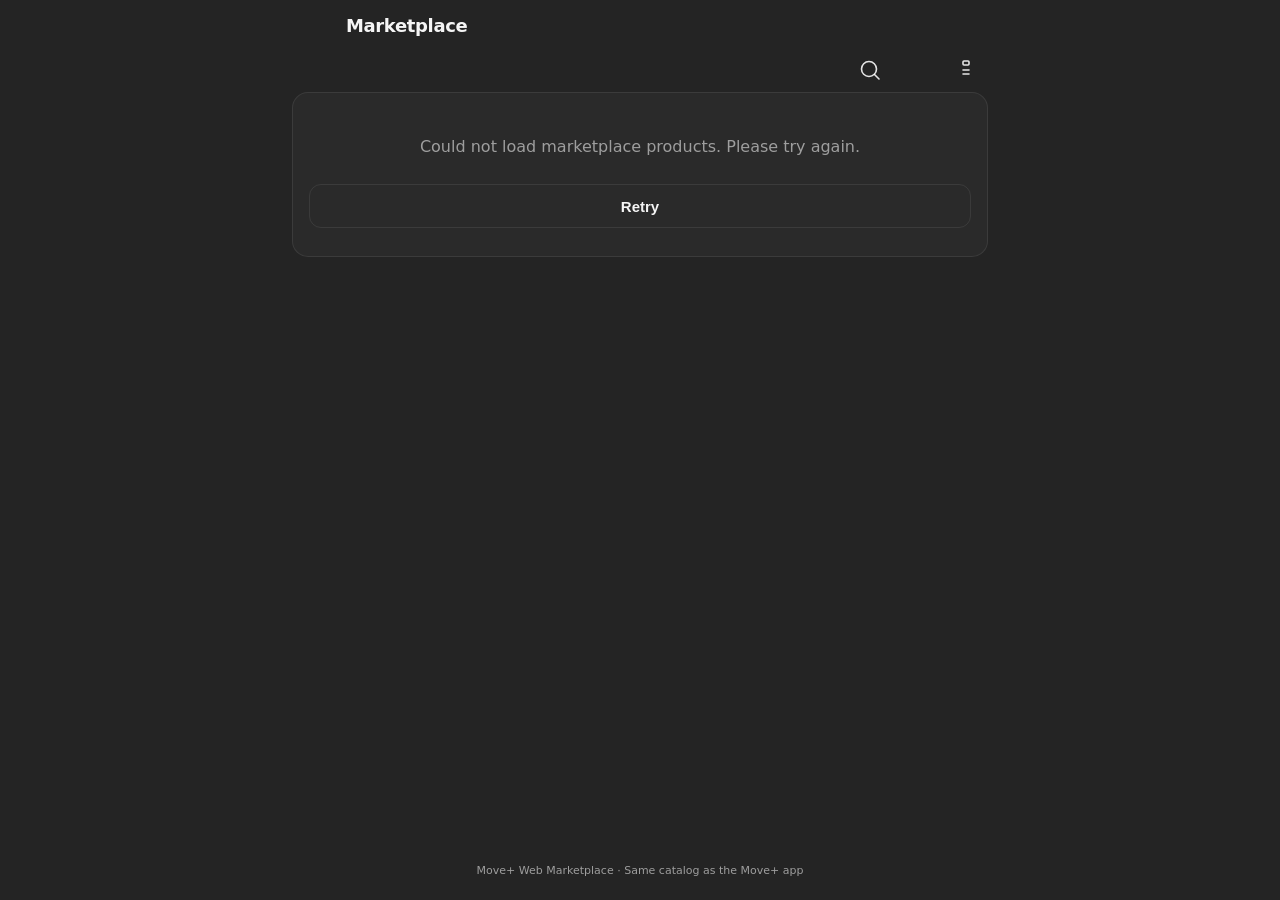
==== web/marketplace/index.html @ 7e97dd55 "Update index.html" ====
<!DOCTYPE html>
<html lang="en">
  <head>
    <meta charset="utf-8" />
    <meta
      name="viewport"
      content="width=device-width, initial-scale=1, viewport-fit=cover, maximum-scale=5"
    />
    <meta name="theme-color" content="#242424" />
    <meta
      name="description"
      content="Move+ Web Marketplace — real goods catalog, Philippines delivery."
    />
    <title>Move+ Marketplace</title>
    <link rel="stylesheet" href="styles.css?v=20260807-1" />
    <script src="config.js"></script>
  </head>
  <body>
    <div id="app" class="app" aria-live="polite">
      <header class="marketplace-header safe-top">
        <div class="header-left">
          <button type="button" id="btn-menu" class="icon-button" aria-label="Menu" aria-expanded="false">
            <span class="hamburger-bars" aria-hidden="true"><span></span><span></span><span></span></span>
          </button>
          <h1 class="header-title">Marketplace</h1>
        </div>
        <div class="header-actions">
          <button type="button" id="btn-search" class="icon-button" aria-label="Search products">
            <svg class="header-icon" viewBox="0 0 24 24" fill="none" aria-hidden="true">
              <circle cx="11" cy="11" r="7.5" stroke="currentColor" stroke-width="1.6" />
              <path d="M16.5 16.5L21 21" stroke="currentColor" stroke-width="1.6" stroke-linecap="round" />
            </svg>
          </button>
          <button type="button" id="btn-filter" class="icon-button" aria-label="Filter products">
            <svg class="header-icon" viewBox="0 0 24 24" fill="none" aria-hidden="true">
              <path d="" stroke="currentColor" stroke-width="1.6" stroke-linecap="round" />
              <path d="" stroke="currentColor" stroke-width="1.6" stroke-linecap="round" />
            </svg>
          </button>
          <button type="button" id="btn-cart" class="icon-button icon-button-cart" aria-label="Cart">
            <svg class="header-icon" viewBox="0 0 24 24" fill="none" aria-hidden="true">
              <path d="" stroke="currentColor" stroke-width="1.6" stroke-linecap="round" />
              <rect x="9" y="3" width="6" height="4" rx="1" stroke="currentColor" stroke-width="1.6" />
              <path d="M9 12h6M9 16h6" stroke="currentColor" stroke-width="1.6" stroke-linecap="round" />
            </svg>
            <span id="cart-badge" class="cart-badge hidden" aria-hidden="true">0</span>
          </button>
        </div>
      </header>

      <div id="search-bar" class="search-bar hidden" role="search">
        <input
          id="search-input"
          class="search-input"
          type="search"
          placeholder="Search products"
          autocomplete="off"
          enterkeyhint="search"
        />
        <button type="button" id="btn-search-clear" class="icon-button search-clear-btn" aria-label="Clear search">
          <svg class="header-icon" viewBox="0 0 24 24" fill="none" aria-hidden="true">
            <path d="M6 6l12 12M18 6L6 18" stroke="currentColor" stroke-width="1.8" stroke-linecap="round" />
          </svg>
        </button>
      </div>

      <main id="main" class="main"></main>

      <footer class="footer safe-bottom">
        <p>Move+ Web Marketplace · Same catalog as the Move+ app</p>
      </footer>
    </div>

    <div id="ui-overlay" class="ui-overlay hidden" aria-hidden="true"></div>
    <nav id="menu-drawer" class="menu-drawer hidden" aria-label="Marketplace menu" aria-hidden="true"></nav>
    <div id="filter-sheet" class="filter-sheet hidden" role="dialog" aria-modal="true" aria-labelledby="filter-sheet-title" aria-hidden="true"></div>
    <div id="mp-modal" class="mp-modal hidden" role="dialog" aria-modal="true" aria-hidden="true"></div>
    <div id="mp-toast" class="mp-toast hidden" role="status" aria-live="polite"></div>

    <script src="digital-gear-preview.js"></script>
    <script src="app.js?v=20260807-1" defer></script>
  </body>
</html>
---- web/marketplace/styles.css ----
:root {
  --bg: #242424;
  --card: #2a2a2a;
  --text: #f5f5f5;
  --muted: #9e9e9e;
  --accent: #7bda00;
  --accent-text: #1b1b1b;
  --danger: #ff6b6b;
  --warning: #ffb347;
  --border: rgba(255, 255, 255, 0.08);
  --chip: rgba(255, 255, 255, 0.14);
  --radius: 16px;
  --tap: 44px;
  --safe-top: env(safe-area-inset-top, 0px);
  --safe-bottom: env(safe-area-inset-bottom, 0px);
}

* {
  box-sizing: border-box;
}

html,
body {
  margin: 0;
  min-height: 100%;
  background: var(--bg);
  color: var(--text);
  font-family: Inter, system-ui, -apple-system, Segoe UI, Roboto, sans-serif;
  overflow-x: hidden;
}

body {
  min-width: 320px;
}

.app {
  max-width: 720px;
  margin: 0 auto;
  min-height: 100vh;
  display: flex;
  flex-direction: column;
  padding: 0 12px;
}

.safe-top {
  padding-top: calc(4px + var(--safe-top));
}

.safe-bottom {
  padding-bottom: calc(12px + var(--safe-bottom));
}

/* ——— Header chrome ——— */
.header,
.mp-header {
  display: flex;
  align-items: center;
  justify-content: space-between;
  gap: 12px;
  min-height: var(--tap);
  margin-bottom: 8px;
}

.header-left,
.mp-header-left {
  display: flex;
  align-items: center;
  gap: 10px;
  min-width: 0;
  flex: 1;
}

.header-title,
.mp-header-title {
  margin: 0;
  font-size: 18px;
  font-weight: 700;
  line-height: 1.1;
  letter-spacing: -0.02em;
  white-space: nowrap;
  overflow: hidden;
  text-overflow: ellipsis;
}

.header-actions,
.mp-header-actions {
  display: flex;
  align-items: center;
  justify-content: flex-end;
  gap: 4px;
  flex-shrink: 0;
}

button.icon-button,
.mp-header .icon-button,
.mp-header .mp-icon-btn {
  -webkit-appearance: none;
  appearance: none;
  background: transparent;
  background-color: transparent;
  border: none;
  box-shadow: none;
  outline: none;
  -webkit-tap-highlight-color: transparent;
  width: 44px;
  height: 44px;
  min-width: 44px;
  min-height: 44px;
  padding: 0;
  margin: 0;
  display: inline-flex;
  align-items: center;
  justify-content: center;
  border-radius: 0;
  color: rgba(245, 245, 245, 0.92);
  cursor: pointer;
  flex-shrink: 0;
}

button.icon-button:hover,
.mp-header .icon-button:hover {
  background: transparent;
  color: #fff;
}

button.icon-button:focus,
button.icon-button:focus-visible,
.mp-header .icon-button:focus-visible {
  outline: none;
  background: transparent;
}

button.icon-button:active,
.mp-header .icon-button:active {
  background: transparent;
  color: var(--accent);
}

button.icon-button.active,
.mp-header .icon-button.active {
  background: transparent;
  color: var(--accent);
}

button.icon-button img,
button.icon-button svg,
.icon-button-img,
.icon-button-svg,
.mp-icon-img,
.mp-icon-svg {
  width: 24px;
  height: 24px;
  display: block;
  pointer-events: none;
}

button.icon-button img,
.icon-button-img,
.mp-icon-img {
  filter: brightness(0) invert(1);
  opacity: 0.88;
}

button.icon-button.active img,
.mp-icon-btn.active .mp-icon-img {
  filter: brightness(0) saturate(100%) invert(84%) sepia(21%) saturate(749%) hue-rotate(29deg) brightness(98%) contrast(101%);
  opacity: 1;
}

button.icon-button svg,
.icon-button-svg,
.mp-icon-svg {
  color: inherit;
}

.search-bar {
  display: flex;
  align-items: center;
  gap: 4px;
  margin-bottom: 10px;
}

.search-bar.hidden {
  display: none;
}

.search-input {
  flex: 1;
  min-width: 0;
  min-height: var(--tap);
  border-radius: 12px;
  border: 1px solid var(--border);
  background: var(--card);
  color: var(--text);
  padding: 0 14px;
  font-size: 14px;
}

.search-input:focus {
  outline: 2px solid rgba(123, 218, 0, 0.35);
  border-color: rgba(123, 218, 0, 0.45);
}

.search-clear-btn {
  flex-shrink: 0;
}

.ui-overlay {
  position: fixed;
  inset: 0;
  background: rgba(0, 0, 0, 0.55);
  z-index: 40;
}

.ui-overlay.hidden {
  display: none;
}

.menu-drawer {
  position: fixed;
  top: 0;
  left: 0;
  bottom: 0;
  width: min(300px, 86vw);
  z-index: 50;
  background: var(--card);
  border-right: 1px solid var(--border);
  padding: calc(12px + var(--safe-top)) 16px calc(16px + var(--safe-bottom));
  overflow-y: auto;
}

.menu-drawer.hidden {
  display: none;
}

.menu-drawer .icon-button {
  border-radius: 0;
}

.menu-drawer-header {
  display: flex;
  align-items: center;
  justify-content: space-between;
  margin-bottom: 16px;
}

.menu-drawer-title {
  margin: 0;
  font-size: 17px;
  font-weight: 600;
}

.menu-list {
  list-style: none;
  margin: 0;
  padding: 0;
}

.menu-item {
  margin-bottom: 4px;
}

.menu-link {
  display: block;
  width: 100%;
  text-align: left;
  min-height: var(--tap);
  padding: 12px 10px;
  border: none;
  border-radius: 12px;
  background: transparent;
  color: var(--text);
  font-size: 14px;
  font-weight: 500;
  cursor: pointer;
}

.menu-link:hover,
.menu-link:focus-visible {
  background: rgba(255, 255, 255, 0.05);
  outline: none;
}

.menu-link small {
  display: block;
  margin-top: 4px;
  font-size: 11px;
  font-weight: 400;
  color: var(--muted);
  line-height: 1.35;
}

.filter-sheet {
  position: fixed;
  left: 0;
  right: 0;
  bottom: 0;
  z-index: 50;
  max-width: 720px;
  margin: 0 auto;
  background: var(--card);
  border-top: 1px solid var(--border);
  border-radius: 20px 20px 0 0;
  padding: 16px 16px calc(16px + var(--safe-bottom));
  max-height: 85vh;
  overflow-y: auto;
}

.filter-sheet.hidden {
  display: none;
}

.sheet-handle {
  width: 40px;
  height: 4px;
  border-radius: 999px;
  background: rgba(255, 255, 255, 0.2);
  margin: 0 auto 14px;
}

.sheet-title {
  margin: 0 0 14px;
  font-size: 17px;
  font-weight: 600;
}

.filter-group {
  margin-bottom: 16px;
}

.filter-label {
  display: block;
  font-size: 12px;
  color: var(--muted);
  margin-bottom: 8px;
  font-weight: 600;
}

.filter-options {
  display: flex;
  flex-wrap: wrap;
  gap: 6px;
}

.filter-option {
  min-height: 36px;
  padding: 0 12px;
  border-radius: 8px;
  border: 1px solid var(--border);
  background: transparent;
  color: var(--text);
  font-size: 12px;
  font-weight: 500;
  cursor: pointer;
}

.filter-option.active {
  background: var(--accent);
  color: var(--accent-text);
  border-color: var(--accent);
}

.filter-range {
  display: grid;
  grid-template-columns: 1fr 1fr;
  gap: 8px;
}

.filter-range input {
  min-height: 40px;
  border-radius: 10px;
  border: 1px solid var(--border);
  background: #1f1f1f;
  color: var(--text);
  padding: 0 10px;
  font-size: 13px;
  width: 100%;
}

.sheet-actions {
  display: grid;
  grid-template-columns: 1fr 1fr;
  gap: 8px;
  margin-top: 8px;
}

.mp-modal {
  position: fixed;
  left: 50%;
  top: 50%;
  transform: translate(-50%, -50%);
  z-index: 60;
  width: min(340px, calc(100vw - 32px));
  background: var(--card);
  border: 1px solid var(--border);
  border-radius: var(--radius);
  padding: 20px;
}

.mp-modal.hidden {
  display: none;
}

.modal-title {
  margin: 0 0 10px;
  font-size: 17px;
  font-weight: 600;
}

.modal-body {
  margin: 0 0 16px;
  font-size: 13px;
  line-height: 1.5;
  color: var(--muted);
}

.modal-actions {
  display: flex;
  flex-direction: column;
  gap: 8px;
}

.main {
  flex: 1;
  padding-bottom: 80px;
}

.footer {
  text-align: center;
  font-size: 11px;
  color: var(--muted);
  margin-top: auto;
}

.hidden {
  display: none !important;
}

.card {
  background: var(--card);
  border: 1px solid var(--border);
  border-radius: var(--radius);
  padding: 14px;
  margin-bottom: 12px;
}

.card.loading,
.card.empty,
.card.error {
  text-align: center;
  color: var(--muted);
  padding: 28px 16px;
}

.spinner {
  width: 28px;
  height: 28px;
  border: 3px solid rgba(123, 218, 0, 0.2);
  border-top-color: var(--accent);
  border-radius: 50%;
  margin: 0 auto 12px;
  animation: spin 0.8s linear infinite;
}

@keyframes spin {
  to {
    transform: rotate(360deg);
  }
}

.toolbar {
  display: flex;
  align-items: center;
  gap: 8px;
  margin-bottom: 12px;
}

.toolbar-title {
  margin: 0;
  font-size: 15px;
  font-weight: 600;
}

.chips {
  display: flex;
  gap: 6px;
  overflow-x: auto;
  padding-bottom: 4px;
  margin-bottom: 12px;
  -webkit-overflow-scrolling: touch;
  scrollbar-width: none;
}

.chips::-webkit-scrollbar {
  display: none;
}

.chip {
  flex: 0 0 auto;
  min-height: var(--tap);
  padding: 0 16px;
  border: none;
  border-radius: 8px;
  background: var(--chip);
  color: var(--text);
  font-size: 12px;
  font-weight: 600;
  cursor: pointer;
}

.chip.active {
  background: var(--accent);
  color: var(--accent-text);
}

.grid {
  display: grid;
  grid-template-columns: 1fr;
  gap: 12px;
}

@media (min-width: 360px) {
  .grid {
    grid-template-columns: repeat(2, minmax(0, 1fr));
  }
}

.product-card {
  background: var(--card);
  border: 1px solid var(--border);
  border-radius: 18px;
  overflow: hidden;
  cursor: pointer;
  text-align: left;
  padding: 0;
  color: inherit;
  width: 100%;
  min-height: var(--tap);
}

.product-card:disabled {
  opacity: 0.55;
  cursor: not-allowed;
}

.product-image-wrap {
  position: relative;
  aspect-ratio: 1 / 1;
  background: #1e1e1e;
}

.product-image {
  width: 100%;
  height: 100%;
  object-fit: cover;
  display: block;
}

.product-image.placeholder {
  display: grid;
  place-items: center;
  color: var(--muted);
  font-size: 12px;
}

.badge {
  position: absolute;
  top: 8px;
  left: 8px;
  font-size: 10px;
  font-weight: 700;
  padding: 4px 8px;
  border-radius: 999px;
  background: rgba(255, 107, 107, 0.9);
  color: #fff;
}

.product-body {
  padding: 10px 12px 12px;
}

.product-title {
  margin: 0 0 8px;
  font-size: 10px;
  line-height: 1.35;
  display: -webkit-box;
  -webkit-line-clamp: 2;
  -webkit-box-orient: vertical;
  overflow: hidden;
  min-height: 2.7em;
}

.price-row {
  display: flex;
  align-items: center;
  justify-content: space-between;
  gap: 8px;
}

.price-energy {
  font-size: 15px;
  font-weight: 700;
}

.price-crypto {
  font-size: 11px;
  color: var(--muted);
}

.energy-icon {
  width: 14px;
  height: 14px;
  vertical-align: -2px;
  margin-left: 2px;
}

.detail-hero {
  aspect-ratio: 4 / 3;
  border-radius: var(--radius);
  overflow: hidden;
  background: #1e1e1e;
  margin-bottom: 12px;
}

.detail-hero img {
  width: 100%;
  height: 100%;
  object-fit: cover;
}

.detail-title {
  margin: 0 0 8px;
  font-size: 20px;
  line-height: 1.25;
}

.detail-desc {
  margin: 0 0 12px;
  font-size: 13px;
  line-height: 1.5;
  color: var(--muted);
}

.meta-row {
  display: flex;
  justify-content: space-between;
  gap: 12px;
  font-size: 13px;
  margin: 6px 0;
}

.meta-label {
  color: var(--muted);
}

.meta-value {
  text-align: right;
  word-break: break-word;
}

.alert {
  border-radius: 12px;
  padding: 12px;
  font-size: 13px;
  line-height: 1.45;
  margin-bottom: 12px;
}

.alert-info {
  background: rgba(255, 255, 255, 0.05);
  border: 1px solid var(--border);
}

.alert-warn {
  background: rgba(255, 179, 71, 0.08);
  border: 1px solid rgba(255, 179, 71, 0.25);
  color: #ffd9a8;
}

.alert-error {
  background: rgba(255, 107, 107, 0.08);
  border: 1px solid rgba(255, 107, 107, 0.25);
  color: #ffc2c2;
}

.form-group {
  margin-bottom: 12px;
}

.form-group label {
  display: block;
  font-size: 12px;
  color: var(--muted);
  margin-bottom: 6px;
}

.form-group input,
.form-group textarea {
  width: 100%;
  min-height: var(--tap);
  border-radius: 12px;
  border: 1px solid var(--border);
  background: #1f1f1f;
  color: var(--text);
  padding: 12px;
  font-size: 14px;
}

.form-group textarea {
  min-height: 88px;
  resize: vertical;
}

.btn {
  width: 100%;
  min-height: var(--tap);
  border: none;
  border-radius: 12px;
  padding: 12px 16px;
  font-size: 15px;
  font-weight: 600;
  cursor: pointer;
}

.btn-primary {
  background: var(--accent);
  color: var(--accent-text);
}

.btn-primary:disabled,
.btn-primary.btn-disabled {
  background: #3d3d3d;
  color: #888;
  cursor: not-allowed;
}

.btn-secondary {
  background: transparent;
  color: var(--text);
  border: 1px solid var(--border);
}

.btn-ghost {
  background: transparent;
  color: var(--muted);
  border: none;
  min-height: var(--tap);
  width: auto;
  padding: 8px 0;
}

.action-bar {
  position: fixed;
  left: 0;
  right: 0;
  bottom: 0;
  z-index: 20;
  padding: 10px 12px calc(10px + var(--safe-bottom));
  background: linear-gradient(180deg, rgba(36, 36, 36, 0), rgba(36, 36, 36, 0.96) 24%, #242424 100%);
  max-width: 720px;
  margin: 0 auto;
}

.action-bar .btn + .btn {
  margin-top: 8px;
}

.diagnostics-card {
  border: 1px dashed rgba(123, 218, 0, 0.35);
  font-size: 11px;
}

.diagnostics-row {
  display: flex;
  justify-content: space-between;
  gap: 8px;
  margin: 6px 0;
}

.diagnostics-value {
  text-align: right;
  word-break: break-all;
  max-width: 62%;
  color: var(--muted);
}

.tx-link {
  color: var(--accent);
  word-break: break-all;
}
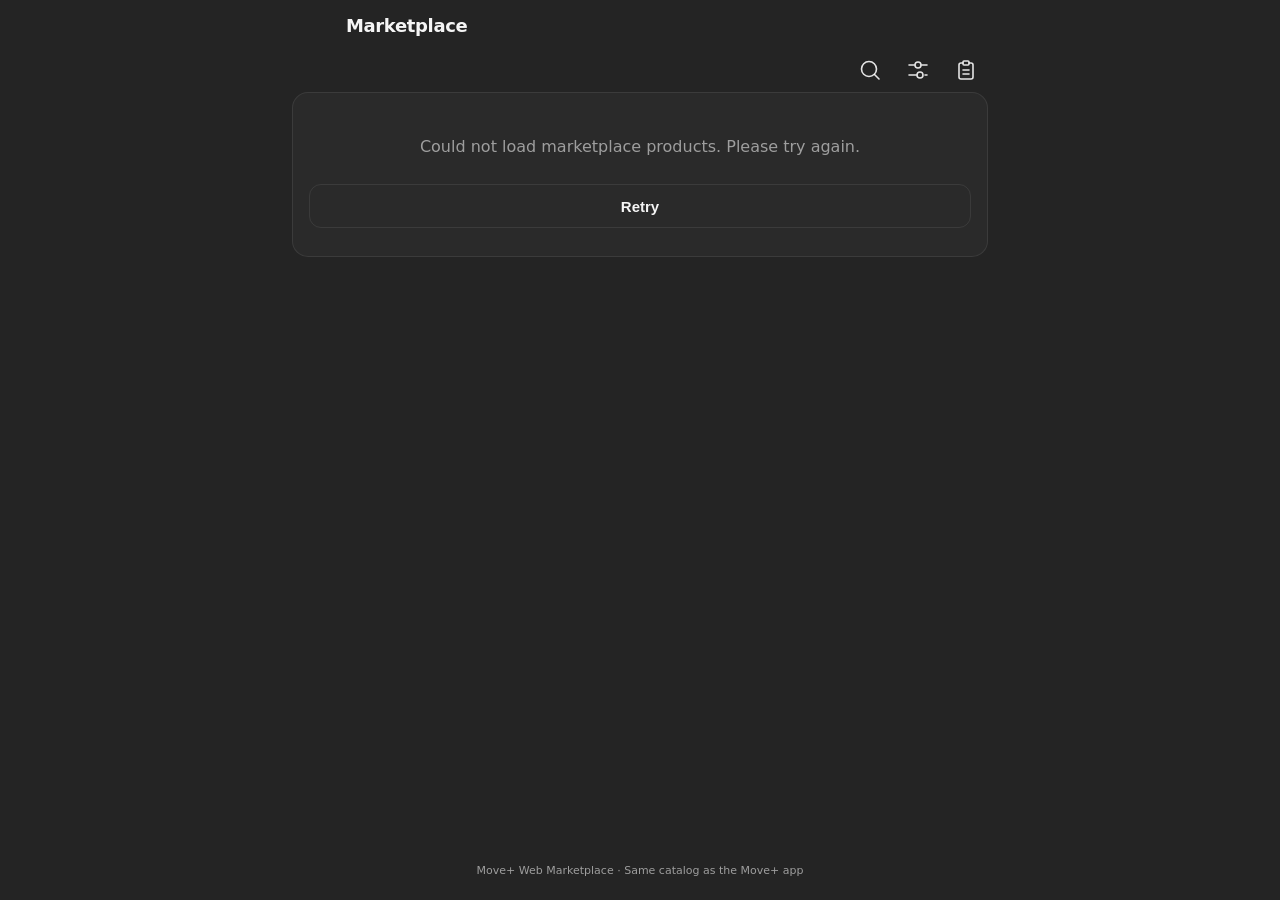
==== commit 5c7d748a: "Update index.html" ====
--- a/web/marketplace/index.html
+++ b/web/marketplace/index.html
@@ -12,8 +12,8 @@
       content="Move+ Web Marketplace — real goods catalog, Philippines delivery."
     />
     <title>Move+ Marketplace</title>
-    <link rel="stylesheet" href="styles.css?v=20260807-1" />
-    <script src="config.js"></script>
+    <link rel="stylesheet" href="styles.css?v=20260708-gear-1" />
+    <script src="config.js?v=20260708-gear-1"></script>
   </head>
   <body>
     <div id="app" class="app" aria-live="polite">
@@ -33,13 +33,13 @@
           </button>
           <button type="button" id="btn-filter" class="icon-button" aria-label="Filter products">
             <svg class="header-icon" viewBox="0 0 24 24" fill="none" aria-hidden="true">
-              <path d="" stroke="currentColor" stroke-width="1.6" stroke-linecap="round" />
-              <path d="" stroke="currentColor" stroke-width="1.6" stroke-linecap="round" />
+              <path d="M3 7h6M15 7h6M9 7a3 3 0 106 0 3 3 0 00-6 0z" stroke="currentColor" stroke-width="1.6" stroke-linecap="round" />
+              <path d="M3 17h8M19 17h2M11 17a3 3 0 106 0 3 3 0 00-6 0z" stroke="currentColor" stroke-width="1.6" stroke-linecap="round" />
             </svg>
           </button>
           <button type="button" id="btn-cart" class="icon-button icon-button-cart" aria-label="Cart">
             <svg class="header-icon" viewBox="0 0 24 24" fill="none" aria-hidden="true">
-              <path d="" stroke="currentColor" stroke-width="1.6" stroke-linecap="round" />
+              <path d="M9 5H7a2 2 0 00-2 2v12a2 2 0 002 2h10a2 2 0 002-2V7a2 2 0 00-2-2h-2" stroke="currentColor" stroke-width="1.6" stroke-linecap="round" />
               <rect x="9" y="3" width="6" height="4" rx="1" stroke="currentColor" stroke-width="1.6" />
               <path d="M9 12h6M9 16h6" stroke="currentColor" stroke-width="1.6" stroke-linecap="round" />
             </svg>
@@ -77,7 +77,7 @@
     <div id="mp-modal" class="mp-modal hidden" role="dialog" aria-modal="true" aria-hidden="true"></div>
     <div id="mp-toast" class="mp-toast hidden" role="status" aria-live="polite"></div>
 
-    <script src="digital-gear-preview.js"></script>
-    <script src="app.js?v=20260807-1" defer></script>
+    <script src="digital-gear-preview.js?v=20260708-cusd-1"></script>
+    <script src="app.js?v=20260708-gear-1" defer></script>
   </body>
 </html>
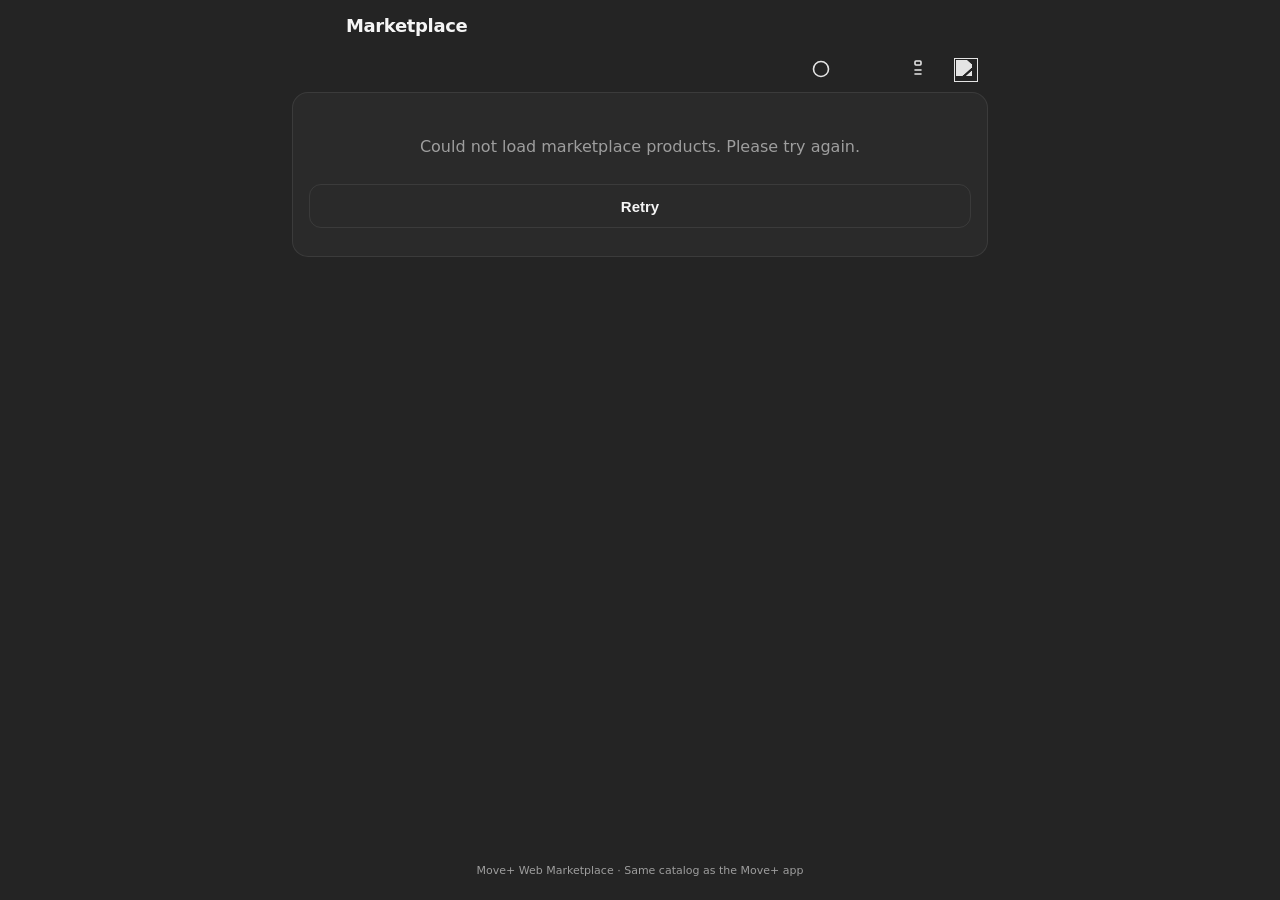
==== commit c83f6365: "Update index.html" ====
--- a/web/marketplace/index.html
+++ b/web/marketplace/index.html
@@ -13,7 +13,7 @@
     />
     <title>Move+ Marketplace</title>
     <link rel="stylesheet" href="styles.css?v=20260708-gear-1" />
-    <script src="config.js?v=20260708-gear-1"></script>
+    <script src=""></script>
   </head>
   <body>
     <div id="app" class="app" aria-live="polite">
@@ -28,22 +28,38 @@
           <button type="button" id="btn-search" class="icon-button" aria-label="Search products">
             <svg class="header-icon" viewBox="0 0 24 24" fill="none" aria-hidden="true">
               <circle cx="11" cy="11" r="7.5" stroke="currentColor" stroke-width="1.6" />
-              <path d="M16.5 16.5L21 21" stroke="currentColor" stroke-width="1.6" stroke-linecap="round" />
+              <path d="" stroke="currentColor" stroke-width="1.6" stroke-linecap="round" />
             </svg>
           </button>
           <button type="button" id="btn-filter" class="icon-button" aria-label="Filter products">
             <svg class="header-icon" viewBox="0 0 24 24" fill="none" aria-hidden="true">
-              <path d="M3 7h6M15 7h6M9 7a3 3 0 106 0 3 3 0 00-6 0z" stroke="currentColor" stroke-width="1.6" stroke-linecap="round" />
-              <path d="M3 17h8M19 17h2M11 17a3 3 0 106 0 3 3 0 00-6 0z" stroke="currentColor" stroke-width="1.6" stroke-linecap="round" />
+              <path d="" stroke="currentColor" stroke-width="1.6" stroke-linecap="round" />
+              <path d="" stroke="currentColor" stroke-width="1.6" stroke-linecap="round" />
             </svg>
           </button>
           <button type="button" id="btn-cart" class="icon-button icon-button-cart" aria-label="Cart">
             <svg class="header-icon" viewBox="0 0 24 24" fill="none" aria-hidden="true">
-              <path d="M9 5H7a2 2 0 00-2 2v12a2 2 0 002 2h10a2 2 0 002-2V7a2 2 0 00-2-2h-2" stroke="currentColor" stroke-width="1.6" stroke-linecap="round" />
+              <path d="" stroke="currentColor" stroke-width="1.6" stroke-linecap="round" />
               <rect x="9" y="3" width="6" height="4" rx="1" stroke="currentColor" stroke-width="1.6" />
               <path d="M9 12h6M9 16h6" stroke="currentColor" stroke-width="1.6" stroke-linecap="round" />
             </svg>
             <span id="cart-badge" class="cart-badge hidden" aria-hidden="true">0</span>
+          </button>
+          <button
+            type="button"
+            id="btn-account"
+            class="icon-button"
+            aria-label="Link Move+ Account"
+            title="Link Move+ Account"
+          >
+            <img
+              id="account-header-icon"
+              class="header-icon header-icon-account"
+              src="assets/icons/link-svgrepo-com.svg"
+              alt=""
+              loading="lazy"
+              decoding="async"
+            />
           </button>
         </div>
       </header>
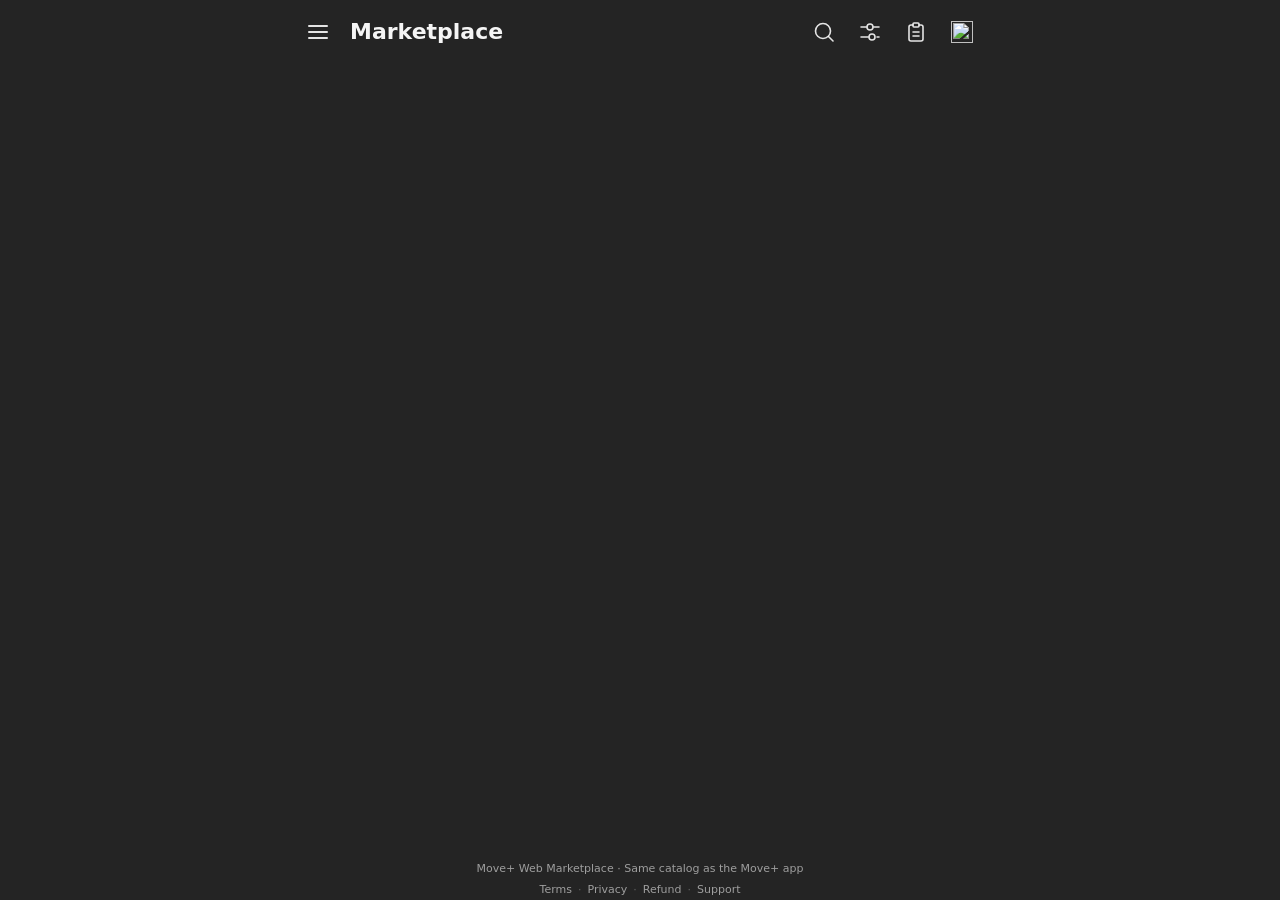
==== commit 4f4b8e91: "Update index.html" ====
--- a/web/marketplace/index.html
+++ b/web/marketplace/index.html
@@ -12,8 +12,8 @@
       content="Move+ Web Marketplace — real goods catalog, Philippines delivery."
     />
     <title>Move+ Marketplace</title>
-    <link rel="stylesheet" href="styles.css?v=20260708-gear-1" />
-    <script src=""></script>
+    <link rel="stylesheet" href="styles.css?v=20260708-accountfix-1" />
+    <script src="config.js?v=20260710-legal-1"></script>
   </head>
   <body>
     <div id="app" class="app" aria-live="polite">
@@ -28,18 +28,18 @@
           <button type="button" id="btn-search" class="icon-button" aria-label="Search products">
             <svg class="header-icon" viewBox="0 0 24 24" fill="none" aria-hidden="true">
               <circle cx="11" cy="11" r="7.5" stroke="currentColor" stroke-width="1.6" />
-              <path d="" stroke="currentColor" stroke-width="1.6" stroke-linecap="round" />
+              <path d="M16.5 16.5L21 21" stroke="currentColor" stroke-width="1.6" stroke-linecap="round" />
             </svg>
           </button>
           <button type="button" id="btn-filter" class="icon-button" aria-label="Filter products">
             <svg class="header-icon" viewBox="0 0 24 24" fill="none" aria-hidden="true">
-              <path d="" stroke="currentColor" stroke-width="1.6" stroke-linecap="round" />
-              <path d="" stroke="currentColor" stroke-width="1.6" stroke-linecap="round" />
+              <path d="M3 7h6M15 7h6M9 7a3 3 0 106 0 3 3 0 00-6 0z" stroke="currentColor" stroke-width="1.6" stroke-linecap="round" />
+              <path d="M3 17h8M19 17h2M11 17a3 3 0 106 0 3 3 0 00-6 0z" stroke="currentColor" stroke-width="1.6" stroke-linecap="round" />
             </svg>
           </button>
           <button type="button" id="btn-cart" class="icon-button icon-button-cart" aria-label="Cart">
             <svg class="header-icon" viewBox="0 0 24 24" fill="none" aria-hidden="true">
-              <path d="" stroke="currentColor" stroke-width="1.6" stroke-linecap="round" />
+              <path d="M9 5H7a2 2 0 00-2 2v12a2 2 0 002 2h10a2 2 0 002-2V7a2 2 0 00-2-2h-2" stroke="currentColor" stroke-width="1.6" stroke-linecap="round" />
               <rect x="9" y="3" width="6" height="4" rx="1" stroke="currentColor" stroke-width="1.6" />
               <path d="M9 12h6M9 16h6" stroke="currentColor" stroke-width="1.6" stroke-linecap="round" />
             </svg>
@@ -54,8 +54,8 @@
           >
             <img
               id="account-header-icon"
-              class="header-icon header-icon-account"
-              src="assets/icons/link-svgrepo-com.svg"
+              class="header-icon account-icon-img original-color"
+              src="./assets/icons/link-svgrepo-com.svg"
               alt=""
               loading="lazy"
               decoding="async"
@@ -83,7 +83,16 @@
       <main id="main" class="main"></main>
 
       <footer class="footer safe-bottom">
-        <p>Move+ Web Marketplace · Same catalog as the Move+ app</p>
+        <p class="footer-tagline">Move+ Web Marketplace · Same catalog as the Move+ app</p>
+        <nav class="footer-legal" aria-label="Legal and support">
+          <a href="terms/">Terms</a>
+          <span aria-hidden="true">·</span>
+          <a href="privacy/">Privacy</a>
+          <span aria-hidden="true">·</span>
+          <a href="refund/">Refund</a>
+          <span aria-hidden="true">·</span>
+          <a href="https://amayatoken.online/moveplus/support">Support</a>
+        </nav>
       </footer>
     </div>
 
@@ -94,6 +103,6 @@
     <div id="mp-toast" class="mp-toast hidden" role="status" aria-live="polite"></div>
 
     <script src="digital-gear-preview.js?v=20260708-cusd-1"></script>
-    <script src="app.js?v=20260708-gear-1" defer></script>
+    <script src="app.js?v=20260711-minipay-1" defer></script>
   </body>
 </html>
--- a/web/marketplace/styles.css
+++ b/web/marketplace/styles.css
@@ -39,30 +39,30 @@
   min-height: 100vh;
   display: flex;
   flex-direction: column;
-  padding: 0 12px;
+  padding: 0;
 }
 
 .safe-top {
-  padding-top: calc(4px + var(--safe-top));
+  padding-top: var(--safe-top);
 }
 
 .safe-bottom {
   padding-bottom: calc(12px + var(--safe-bottom));
 }
 
-/* ——— Header chrome ——— */
-.header,
-.mp-header {
+/* ——— Marketplace header ——— */
+.marketplace-header {
   display: flex;
   align-items: center;
   justify-content: space-between;
-  gap: 12px;
-  min-height: var(--tap);
-  margin-bottom: 8px;
-}
-
-.header-left,
-.mp-header-left {
+  gap: 10px;
+  padding: 10px 16px 8px;
+  width: 100%;
+  max-width: 720px;
+  margin: 0 auto;
+}
+
+.header-left {
   display: flex;
   align-items: center;
   gap: 10px;
@@ -70,38 +70,31 @@
   flex: 1;
 }
 
-.header-title,
-.mp-header-title {
+.header-title {
   margin: 0;
-  font-size: 18px;
-  font-weight: 700;
-  line-height: 1.1;
-  letter-spacing: -0.02em;
+  font-size: 22px;
+  font-weight: 800;
+  line-height: 1;
   white-space: nowrap;
   overflow: hidden;
   text-overflow: ellipsis;
 }
 
-.header-actions,
-.mp-header-actions {
-  display: flex;
-  align-items: center;
-  justify-content: flex-end;
-  gap: 4px;
+.header-actions {
+  display: flex;
+  align-items: center;
+  gap: 2px;
   flex-shrink: 0;
 }
 
-button.icon-button,
-.mp-header .icon-button,
-.mp-header .mp-icon-btn {
+.icon-button {
+  appearance: none;
   -webkit-appearance: none;
-  appearance: none;
-  background: transparent;
-  background-color: transparent;
-  border: none;
-  box-shadow: none;
+  background: transparent !important;
+  background-color: transparent !important;
+  border: 0 !important;
+  box-shadow: none !important;
   outline: none;
-  -webkit-tap-highlight-color: transparent;
   width: 44px;
   height: 44px;
   min-width: 44px;
@@ -111,73 +104,75 @@
   display: inline-flex;
   align-items: center;
   justify-content: center;
-  border-radius: 0;
   color: rgba(245, 245, 245, 0.92);
   cursor: pointer;
   flex-shrink: 0;
-}
-
-button.icon-button:hover,
-.mp-header .icon-button:hover {
-  background: transparent;
+  -webkit-tap-highlight-color: transparent;
+}
+
+.icon-button:hover,
+.icon-button:focus,
+.icon-button:focus-visible {
+  background: transparent !important;
+  outline: none;
   color: #fff;
 }
 
-button.icon-button:focus,
-button.icon-button:focus-visible,
-.mp-header .icon-button:focus-visible {
-  outline: none;
-  background: transparent;
-}
-
-button.icon-button:active,
-.mp-header .icon-button:active {
-  background: transparent;
+.icon-button:active,
+.icon-button.active {
+  background: transparent !important;
   color: var(--accent);
 }
 
-button.icon-button.active,
-.mp-header .icon-button.active {
-  background: transparent;
-  color: var(--accent);
-}
-
-button.icon-button img,
-button.icon-button svg,
-.icon-button-img,
-.icon-button-svg,
-.mp-icon-img,
-.mp-icon-svg {
+.hamburger-bars {
+  width: 20px;
+  height: 14px;
+  display: flex;
+  flex-direction: column;
+  justify-content: space-between;
+  pointer-events: none;
+}
+
+.hamburger-bars span {
+  display: block;
+  width: 100%;
+  height: 2px;
+  border-radius: 1px;
+  background: currentColor;
+}
+
+.header-icon {
   width: 24px;
   height: 24px;
   display: block;
   pointer-events: none;
 }
 
-button.icon-button img,
-.icon-button-img,
-.mp-icon-img {
-  filter: brightness(0) invert(1);
-  opacity: 0.88;
-}
-
-button.icon-button.active img,
-.mp-icon-btn.active .mp-icon-img {
-  filter: brightness(0) saturate(100%) invert(84%) sepia(21%) saturate(749%) hue-rotate(29deg) brightness(98%) contrast(101%);
+.header-icon-account,
+.account-icon-img {
+  width: 22px;
+  height: 22px;
+  object-fit: contain;
+}
+
+.account-icon-img.original-color {
+  filter: none !important;
   opacity: 1;
 }
 
-button.icon-button svg,
-.icon-button-svg,
-.mp-icon-svg {
-  color: inherit;
+.main {
+  flex: 1;
+  padding: 0 12px 80px;
 }
 
 .search-bar {
   display: flex;
   align-items: center;
   gap: 4px;
-  margin-bottom: 10px;
+  margin: 0 auto 10px;
+  padding: 0 16px;
+  max-width: 720px;
+  width: 100%;
 }
 
 .search-bar.hidden {
@@ -288,6 +283,53 @@
   font-weight: 400;
   color: var(--muted);
   line-height: 1.35;
+}
+
+.menu-settings {
+  margin-top: 4px;
+  padding-top: 4px;
+  border-top: 1px solid var(--border);
+}
+
+.menu-settings-toggle {
+  display: flex;
+  align-items: center;
+  justify-content: space-between;
+  gap: 8px;
+}
+
+.menu-settings-chevron {
+  width: 18px;
+  height: 18px;
+  flex-shrink: 0;
+  color: var(--muted);
+  transition: transform 0.2s ease;
+}
+
+.menu-settings-chevron.expanded {
+  transform: rotate(180deg);
+}
+
+.menu-sublist {
+  list-style: none;
+  margin: 0;
+  padding: 0 0 4px 12px;
+}
+
+.menu-subitem {
+  margin-bottom: 2px;
+}
+
+.menu-sublink {
+  padding: 10px 10px 10px 14px;
+  font-size: 13px;
+  font-weight: 400;
+  color: var(--muted);
+}
+
+.menu-sublink:hover,
+.menu-sublink:focus-visible {
+  color: var(--text);
 }
 
 .filter-sheet {
@@ -414,15 +456,27 @@
   color: var(--muted);
 }
 
+.modal-body p {
+  margin: 0 0 8px;
+}
+
+.modal-body p:last-child {
+  margin-bottom: 0;
+}
+
+.modal-lead {
+  color: var(--text);
+}
+
+.modal-note {
+  color: var(--muted);
+  font-size: 12px;
+}
+
 .modal-actions {
   display: flex;
   flex-direction: column;
   gap: 8px;
-}
-
-.main {
-  flex: 1;
-  padding-bottom: 80px;
 }
 
 .footer {
@@ -430,6 +484,34 @@
   font-size: 11px;
   color: var(--muted);
   margin-top: auto;
+  padding: 0 12px 4px;
+}
+
+.footer-tagline {
+  margin: 0 0 8px;
+}
+
+.footer-legal {
+  display: flex;
+  flex-wrap: wrap;
+  justify-content: center;
+  align-items: center;
+  gap: 6px;
+}
+
+.footer-legal a {
+  color: var(--muted);
+  text-decoration: none;
+}
+
+.footer-legal a:hover,
+.footer-legal a:focus-visible {
+  color: var(--accent);
+  text-decoration: underline;
+}
+
+.footer-legal span {
+  opacity: 0.5;
 }
 
 .hidden {
@@ -491,6 +573,65 @@
   scrollbar-width: none;
 }
 
+.marketplace-type-toggle {
+  display: flex;
+  gap: 0;
+  margin-bottom: 10px;
+  padding: 3px;
+  background: rgba(255, 255, 255, 0.06);
+  border-radius: 12px;
+  border: 1px solid var(--border);
+}
+
+.marketplace-type-btn {
+  flex: 1;
+  min-height: var(--tap);
+  border: none;
+  border-radius: 10px;
+  background: transparent;
+  color: var(--muted);
+  font-size: 13px;
+  font-weight: 600;
+  cursor: pointer;
+  -webkit-appearance: none;
+  appearance: none;
+  -webkit-tap-highlight-color: transparent;
+}
+
+.marketplace-type-btn.active {
+  background: var(--accent);
+  color: var(--accent-text);
+}
+
+.gear-badge-row {
+  display: flex;
+  flex-wrap: wrap;
+  gap: 4px;
+  margin-bottom: 6px;
+}
+
+.gear-badge {
+  font-size: 9px;
+  font-weight: 700;
+  padding: 3px 7px;
+  border-radius: 999px;
+  background: rgba(255, 255, 255, 0.08);
+  color: var(--muted);
+  text-transform: uppercase;
+  letter-spacing: 0.03em;
+}
+
+.gear-badge.chain {
+  color: var(--accent);
+  background: rgba(123, 218, 0, 0.12);
+}
+
+.gear-stat {
+  font-size: 11px;
+  color: var(--muted);
+  margin-top: 4px;
+}
+
 .chips::-webkit-scrollbar {
   display: none;
 }
@@ -561,6 +702,37 @@
   place-items: center;
   color: var(--muted);
   font-size: 12px;
+}
+
+.gear-image--failed {
+  display: none !important;
+}
+
+.gear-image-fallback {
+  display: none;
+  align-items: center;
+  justify-content: center;
+  width: 100%;
+  height: 100%;
+  min-height: 120px;
+  background: var(--surface-2, #2e2e2e);
+  color: var(--muted);
+  font-size: 12px;
+}
+
+.gear-image-fallback:not(.hidden) {
+  display: flex;
+}
+
+.detail-hero .gear-image-fallback:not(.hidden) {
+  min-height: 220px;
+}
+
+.detail-hero-img {
+  width: 100%;
+  height: 100%;
+  object-fit: cover;
+  display: block;
 }
 
 .badge {
@@ -593,13 +765,20 @@
 .price-row {
   display: flex;
   align-items: center;
-  justify-content: space-between;
   gap: 8px;
+}
+
+.price-energy-row {
+  display: inline-flex;
+  align-items: center;
+  gap: 6px;
 }
 
 .price-energy {
   font-size: 15px;
-  font-weight: 700;
+  font-weight: 600;
+  color: var(--text);
+  line-height: 1;
 }
 
 .price-crypto {
@@ -608,10 +787,14 @@
 }
 
 .energy-icon {
-  width: 14px;
-  height: 14px;
-  vertical-align: -2px;
-  margin-left: 2px;
+  width: 16px;
+  height: 16px;
+  display: block;
+  flex-shrink: 0;
+}
+
+.meta-value .price-energy-row {
+  justify-content: flex-end;
 }
 
 .detail-hero {
@@ -788,3 +971,177 @@
   color: var(--accent);
   word-break: break-all;
 }
+
+.icon-button-cart {
+  position: relative;
+}
+
+.cart-badge {
+  position: absolute;
+  top: 2px;
+  right: 2px;
+  min-width: 16px;
+  height: 16px;
+  padding: 0 4px;
+  border-radius: 999px;
+  background: var(--accent);
+  color: var(--accent-text);
+  font-size: 10px;
+  font-weight: 700;
+  line-height: 16px;
+  text-align: center;
+  pointer-events: none;
+}
+
+.cart-badge.hidden {
+  display: none;
+}
+
+.mp-toast {
+  position: fixed;
+  left: 12px;
+  right: 12px;
+  bottom: calc(72px + var(--safe-bottom));
+  z-index: 60;
+  max-width: 696px;
+  margin: 0 auto;
+  display: flex;
+  align-items: center;
+  justify-content: space-between;
+  gap: 12px;
+  padding: 12px 14px;
+  border-radius: 12px;
+  background: #2f2f2f;
+  border: 1px solid var(--border);
+  box-shadow: 0 8px 24px rgba(0, 0, 0, 0.35);
+}
+
+.mp-toast.hidden {
+  display: none;
+}
+
+.mp-toast-message {
+  font-size: 13px;
+  flex: 1;
+}
+
+.mp-toast-action {
+  flex: 0 0 auto;
+  border: none;
+  background: transparent;
+  color: var(--accent);
+  font-size: 13px;
+  font-weight: 700;
+  cursor: pointer;
+  padding: 4px 0;
+}
+
+.cart-lines {
+  display: flex;
+  flex-direction: column;
+  gap: 12px;
+}
+
+.cart-line {
+  display: flex;
+  gap: 10px;
+  align-items: flex-start;
+}
+
+.cart-thumb {
+  width: 64px;
+  height: 64px;
+  border-radius: 10px;
+  object-fit: cover;
+  flex: 0 0 auto;
+  background: #1f1f1f;
+}
+
+.cart-thumb.placeholder {
+  display: flex;
+  align-items: center;
+  justify-content: center;
+  color: var(--muted);
+  font-size: 12px;
+}
+
+.cart-line-body {
+  flex: 1;
+  min-width: 0;
+}
+
+.cart-line-title {
+  margin: 0 0 4px;
+  font-size: 14px;
+  line-height: 1.3;
+}
+
+.cart-line-price {
+  margin-bottom: 2px;
+}
+
+.cart-line-crypto {
+  font-size: 11px;
+  color: var(--muted);
+  margin-bottom: 8px;
+}
+
+.cart-line-warn {
+  font-size: 11px;
+  color: #ffd9a8;
+  margin-bottom: 6px;
+}
+
+.qty-row {
+  display: inline-flex;
+  align-items: center;
+  gap: 6px;
+  margin-bottom: 6px;
+}
+
+.qty-btn {
+  width: 32px;
+  height: 32px;
+  border-radius: 8px;
+  border: 1px solid var(--border);
+  background: #1f1f1f;
+  color: var(--text);
+  font-size: 16px;
+  line-height: 1;
+  cursor: pointer;
+}
+
+.qty-input {
+  width: 48px;
+  min-height: 32px;
+  text-align: center;
+  border-radius: 8px;
+  border: 1px solid var(--border);
+  background: #1f1f1f;
+  color: var(--text);
+  font-size: 14px;
+  padding: 4px;
+}
+
+.cart-remove {
+  border: none;
+  background: transparent;
+  color: #ffc2c2;
+  font-size: 12px;
+  padding: 0;
+  cursor: pointer;
+}
+
+.checkout-summary {
+  display: flex;
+  flex-direction: column;
+  gap: 8px;
+  margin-bottom: 10px;
+}
+
+.checkout-line {
+  display: flex;
+  justify-content: space-between;
+  gap: 10px;
+  font-size: 13px;
+}
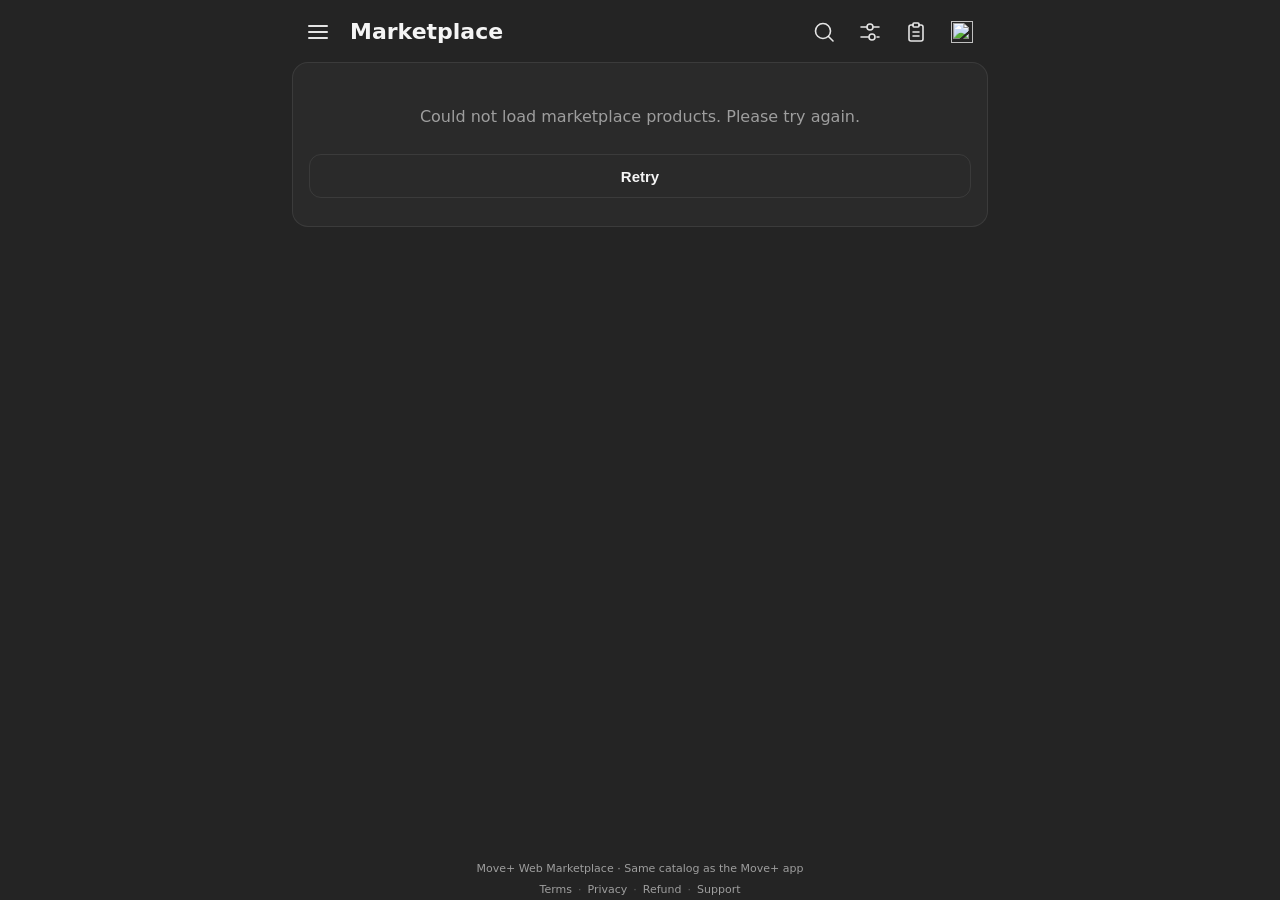
==== commit 0d2ada59: "Update index.html" ====
--- a/web/marketplace/index.html
+++ b/web/marketplace/index.html
@@ -12,8 +12,8 @@
       content="Move+ Web Marketplace — real goods catalog, Philippines delivery."
     />
     <title>Move+ Marketplace</title>
-    <link rel="stylesheet" href="styles.css?v=20260708-accountfix-1" />
-    <script src="config.js?v=20260710-legal-1"></script>
+    <link rel="stylesheet" href="styles.css?v=20260713-directlogin-2" />
+    <script src="config.js?v=20260713-directlogin-2"></script>
   </head>
   <body>
     <div id="app" class="app" aria-live="polite">
@@ -103,6 +103,6 @@
     <div id="mp-toast" class="mp-toast hidden" role="status" aria-live="polite"></div>
 
     <script src="digital-gear-preview.js?v=20260708-cusd-1"></script>
-    <script src="app.js?v=20260711-minipay-1" defer></script>
+    <script src="app.js?v=20260713-directlogin-2" defer></script>
   </body>
 </html>
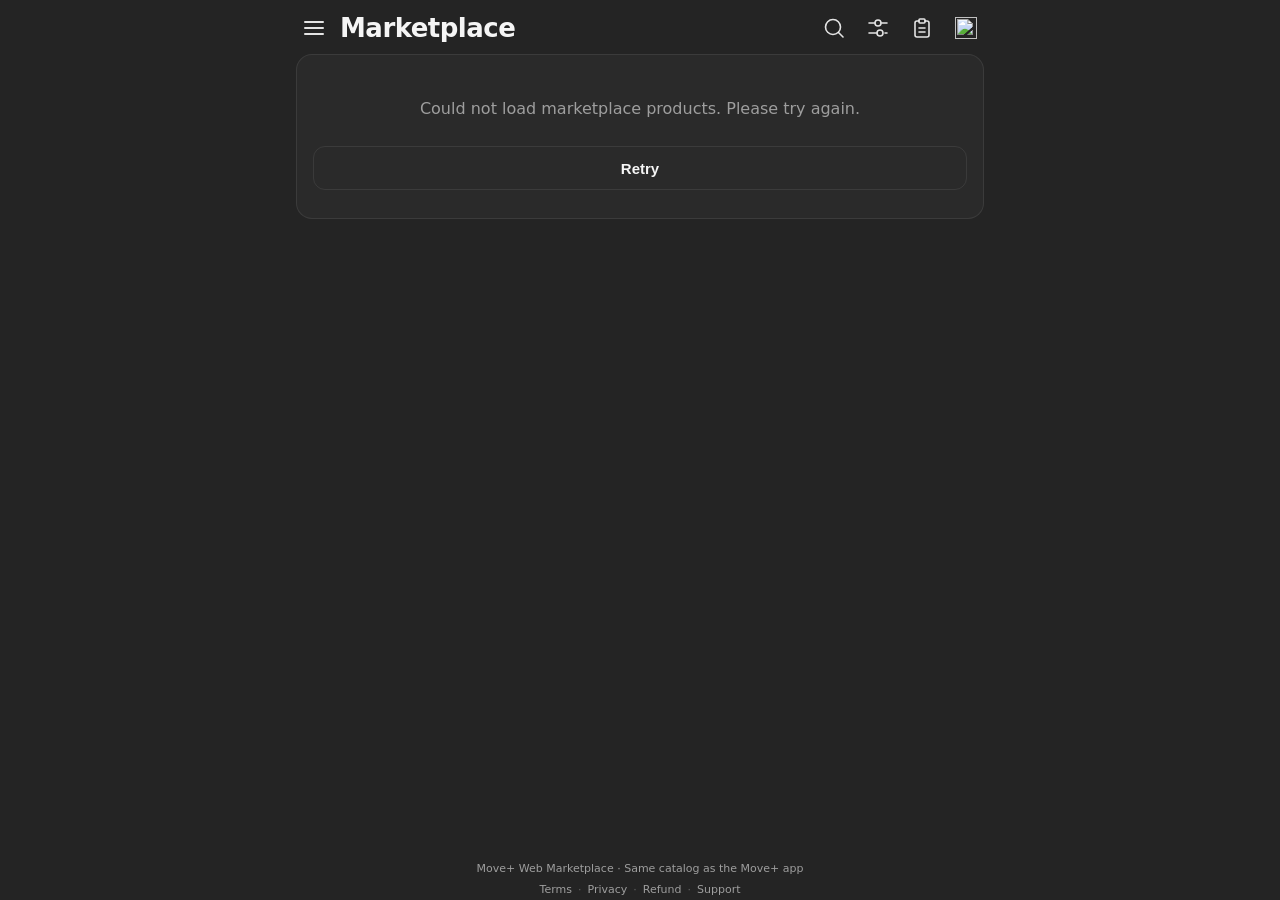
==== commit a7aea756: "Update index.html" ====
--- a/web/marketplace/index.html
+++ b/web/marketplace/index.html
@@ -12,8 +12,8 @@
       content="Move+ Web Marketplace — real goods catalog, Philippines delivery."
     />
     <title>Move+ Marketplace</title>
-    <link rel="stylesheet" href="styles.css?v=20260713-directlogin-2" />
-    <script src="config.js?v=20260713-directlogin-2"></script>
+    <link rel="stylesheet" href="styles.css?v=20260721-usdt-erc20-1" />
+    <script src="config.js?v=20260721-usdt-erc20-1"></script>
   </head>
   <body>
     <div id="app" class="app" aria-live="polite">
@@ -102,7 +102,9 @@
     <div id="mp-modal" class="mp-modal hidden" role="dialog" aria-modal="true" aria-hidden="true"></div>
     <div id="mp-toast" class="mp-toast hidden" role="status" aria-live="polite"></div>
 
-    <script src="digital-gear-preview.js?v=20260708-cusd-1"></script>
-    <script src="app.js?v=20260713-directlogin-2" defer></script>
+    <script src="digital-gear-genesis.js?v=20260721-usdt-erc20-1"></script>
+    <script src="digital-gear-base.js?v=20260721-usdt-erc20-1"></script>
+    <script src="digital-gear-preview.js?v=20260721-usdt-erc20-1"></script>
+    <script src="app.js?v=20260721-usdt-erc20-1" defer></script>
   </body>
 </html>
--- a/web/marketplace/styles.css
+++ b/web/marketplace/styles.css
@@ -11,6 +11,9 @@
   --chip: rgba(255, 255, 255, 0.14);
   --radius: 16px;
   --tap: 44px;
+  --page-pad: 16px;
+  --header-icon: 36px;
+  --header-icon-gap: 8px;
   --safe-top: env(safe-area-inset-top, 0px);
   --safe-bottom: env(safe-area-inset-bottom, 0px);
 }
@@ -54,27 +57,35 @@
 .marketplace-header {
   display: flex;
   align-items: center;
-  justify-content: space-between;
-  gap: 10px;
-  padding: 10px 16px 8px;
+  gap: 8px;
+  padding: 10px var(--page-pad) 8px;
   width: 100%;
   max-width: 720px;
   margin: 0 auto;
+  box-sizing: border-box;
 }
 
 .header-left {
-  display: flex;
-  align-items: center;
-  gap: 10px;
-  min-width: 0;
-  flex: 1;
+  display: contents;
+}
+
+.marketplace-header > .icon-button,
+.marketplace-header .header-left > .icon-button {
+  flex-shrink: 0;
+  width: var(--header-icon);
+  height: var(--header-icon);
+  min-width: var(--header-icon);
+  min-height: var(--header-icon);
 }
 
 .header-title {
   margin: 0;
-  font-size: 22px;
+  flex: 1 1 auto;
+  min-width: 0;
+  font-size: clamp(20px, 5.6vw, 26px);
   font-weight: 800;
-  line-height: 1;
+  line-height: 1.1;
+  letter-spacing: -0.02em;
   white-space: nowrap;
   overflow: hidden;
   text-overflow: ellipsis;
@@ -83,8 +94,11 @@
 .header-actions {
   display: flex;
   align-items: center;
-  gap: 2px;
+  justify-content: flex-end;
+  gap: var(--header-icon-gap);
   flex-shrink: 0;
+  margin: 0;
+  padding: 0;
 }
 
 .icon-button {
@@ -95,10 +109,10 @@
   border: 0 !important;
   box-shadow: none !important;
   outline: none;
-  width: 44px;
-  height: 44px;
-  min-width: 44px;
-  min-height: 44px;
+  width: var(--header-icon);
+  height: var(--header-icon);
+  min-width: var(--header-icon);
+  min-height: var(--header-icon);
   padding: 0;
   margin: 0;
   display: inline-flex;
@@ -118,6 +132,22 @@
   color: #fff;
 }
 
+@media (max-width: 359px) {
+  :root {
+    --page-pad: 12px;
+    --header-icon: 36px;
+    --header-icon-gap: 6px;
+  }
+
+  .header-title {
+    font-size: clamp(18px, 5.4vw, 22px);
+  }
+
+  .marketplace-header {
+    gap: 8px;
+  }
+}
+
 .icon-button:active,
 .icon-button.active {
   background: transparent !important;
@@ -162,7 +192,7 @@
 
 .main {
   flex: 1;
-  padding: 0 12px 80px;
+  padding: 0 var(--page-pad) 80px;
 }
 
 .search-bar {
@@ -170,9 +200,10 @@
   align-items: center;
   gap: 4px;
   margin: 0 auto 10px;
-  padding: 0 16px;
+  padding: 0 var(--page-pad);
   max-width: 720px;
   width: 100%;
+  box-sizing: border-box;
 }
 
 .search-bar.hidden {
@@ -473,6 +504,92 @@
   font-size: 12px;
 }
 
+.auth-link-form {
+  display: flex;
+  flex-direction: column;
+  gap: 10px;
+}
+
+.auth-tabs {
+  display: flex;
+  gap: 6px;
+  margin: 4px 0 2px;
+}
+
+.auth-tab {
+  flex: 1;
+  min-height: 40px;
+  border-radius: 10px;
+  border: 1px solid var(--border);
+  background: transparent;
+  color: var(--muted);
+  font-size: 13px;
+  font-weight: 600;
+  cursor: pointer;
+  padding: 8px 10px;
+}
+
+.auth-tab.active {
+  border-color: rgba(123, 218, 0, 0.55);
+  color: var(--accent);
+  background: #1f2a14;
+}
+
+.auth-panel.hidden {
+  display: none;
+}
+
+.auth-fields .form-group {
+  margin-bottom: 10px;
+}
+
+.auth-fields .form-group label {
+  display: block;
+  margin-bottom: 4px;
+  font-size: 12px;
+  color: var(--muted);
+}
+
+.auth-fields .form-group input {
+  width: 100%;
+  border-radius: 10px;
+  border: 1px solid var(--border);
+  background: #1f1f1f;
+  color: var(--text);
+  padding: 10px 12px;
+  font-size: 14px;
+}
+
+.auth-otp-actions {
+  display: grid;
+  grid-template-columns: 1fr 1fr;
+  gap: 8px;
+}
+
+.auth-status {
+  min-height: 18px;
+  font-size: 13px;
+  line-height: 1.35;
+  color: var(--muted);
+}
+
+.auth-status-error {
+  color: var(--danger);
+}
+
+.auth-status-ok {
+  color: var(--accent);
+}
+
+.auth-google-note {
+  margin-top: 4px;
+}
+
+.auth-link-form code {
+  font-size: 11px;
+  color: var(--text);
+}
+
 .modal-actions {
   display: flex;
   flex-direction: column;
@@ -624,6 +741,68 @@
 .gear-badge.chain {
   color: var(--accent);
   background: rgba(123, 218, 0, 0.12);
+}
+
+.gear-badge.rarity-rare {
+  color: #7ec8ff;
+  background: rgba(126, 200, 255, 0.12);
+}
+
+.gear-badge.rarity-epic {
+  color: #c9a0ff;
+  background: rgba(201, 160, 255, 0.14);
+}
+
+.gear-badge.rarity-legendary {
+  color: #f5c542;
+  background: rgba(245, 197, 66, 0.14);
+}
+
+.gear-badge.rarity-founder {
+  color: #f5c542;
+  background: rgba(232, 184, 46, 0.18);
+}
+
+.gear-badge.rarity-multiplier {
+  color: #9a9aa0;
+  background: rgba(255, 255, 255, 0.06);
+}
+
+.gear-preview-badge {
+  position: absolute;
+  top: 8px;
+  left: 8px;
+  z-index: 2;
+  background: rgba(0, 0, 0, 0.62);
+  color: #fff;
+  border: 1px solid rgba(255, 255, 255, 0.12);
+}
+
+.gear-preview-badge--detail {
+  top: 12px;
+  left: 12px;
+}
+
+.gear-collection-intro {
+  display: none;
+}
+
+.gear-banner {
+  width: 100%;
+  max-width: 100%;
+  aspect-ratio: 16 / 9;
+  border-radius: var(--radius);
+  overflow: hidden;
+  background: #121212;
+  margin: 0 0 12px;
+}
+
+.gear-banner-img {
+  display: block;
+  width: 100%;
+  height: 100%;
+  object-fit: cover;
+  object-position: center;
 }
 
 .gear-stat {
@@ -798,6 +977,7 @@
 }
 
 .detail-hero {
+  position: relative;
   aspect-ratio: 4 / 3;
   border-radius: var(--radius);
   overflow: hidden;
@@ -864,6 +1044,102 @@
   background: rgba(255, 107, 107, 0.08);
   border: 1px solid rgba(255, 107, 107, 0.25);
   color: #ffc2c2;
+}
+
+.token-selector {
+  margin-top: 14px;
+  padding-top: 12px;
+  border-top: 1px solid var(--border);
+}
+
+.token-selector-label {
+  font-size: 13px;
+  font-weight: 600;
+  margin-bottom: 8px;
+}
+
+.token-selector-options {
+  display: flex;
+  flex-wrap: wrap;
+  gap: 8px;
+}
+
+.token-chip {
+  min-height: 40px;
+  min-width: 72px;
+  padding: 8px 14px;
+  border-radius: 999px;
+  border: 1px solid var(--border);
+  background: transparent;
+  color: var(--text);
+  font-size: 13px;
+  font-weight: 600;
+  cursor: pointer;
+}
+
+.token-chip.active {
+  border-color: var(--accent);
+  background: rgba(123, 218, 0, 0.12);
+  color: var(--accent);
+}
+
+.token-selector-hint {
+  margin: 8px 0 0;
+  font-size: 11px;
+  color: var(--muted);
+  line-height: 1.4;
+}
+
+.checkout-details-header {
+  display: flex;
+  align-items: center;
+  justify-content: space-between;
+  gap: 12px;
+  margin-bottom: 12px;
+}
+
+.btn-edit-details {
+  flex-shrink: 0;
+  min-height: 36px;
+  padding: 6px 10px;
+  font-size: 13px;
+}
+
+.checkout-details-summary .meta-value {
+  text-align: right;
+  white-space: pre-wrap;
+  word-break: break-word;
+}
+
+.payment-summary {
+  margin: 10px 0 4px;
+  padding: 10px 0 0;
+  border-top: 1px solid var(--border);
+}
+
+.muted-inline {
+  color: var(--muted);
+  font-size: 13px;
+}
+
+.btn-inline-link {
+  display: inline;
+  min-height: 0;
+  padding: 0 0 0 8px;
+  font-size: 13px;
+  text-decoration: underline;
+  border: none;
+  background: transparent;
+  color: var(--accent);
+  cursor: pointer;
+}
+
+.energy-balance-row .meta-value {
+  display: flex;
+  align-items: center;
+  justify-content: flex-end;
+  flex-wrap: wrap;
+  gap: 4px;
 }
 
 .form-group {
@@ -905,6 +1181,15 @@
   cursor: pointer;
 }
 
+a.btn {
+  display: flex;
+  align-items: center;
+  justify-content: center;
+  text-decoration: none;
+  box-sizing: border-box;
+  text-align: center;
+}
+
 .btn-primary {
   background: var(--accent);
   color: var(--accent-text);
@@ -921,6 +1206,22 @@
   background: transparent;
   color: var(--text);
   border: 1px solid var(--border);
+}
+
+.btn-energy {
+  background: #1f2a14;
+  color: var(--accent);
+  border: 1px solid rgba(123, 218, 0, 0.55);
+}
+
+.btn-energy:active {
+  background: #243318;
+}
+
+.muted-inline {
+  color: var(--muted);
+  font-weight: 500;
+  font-size: 0.92em;
 }
 
 .btn-ghost {
